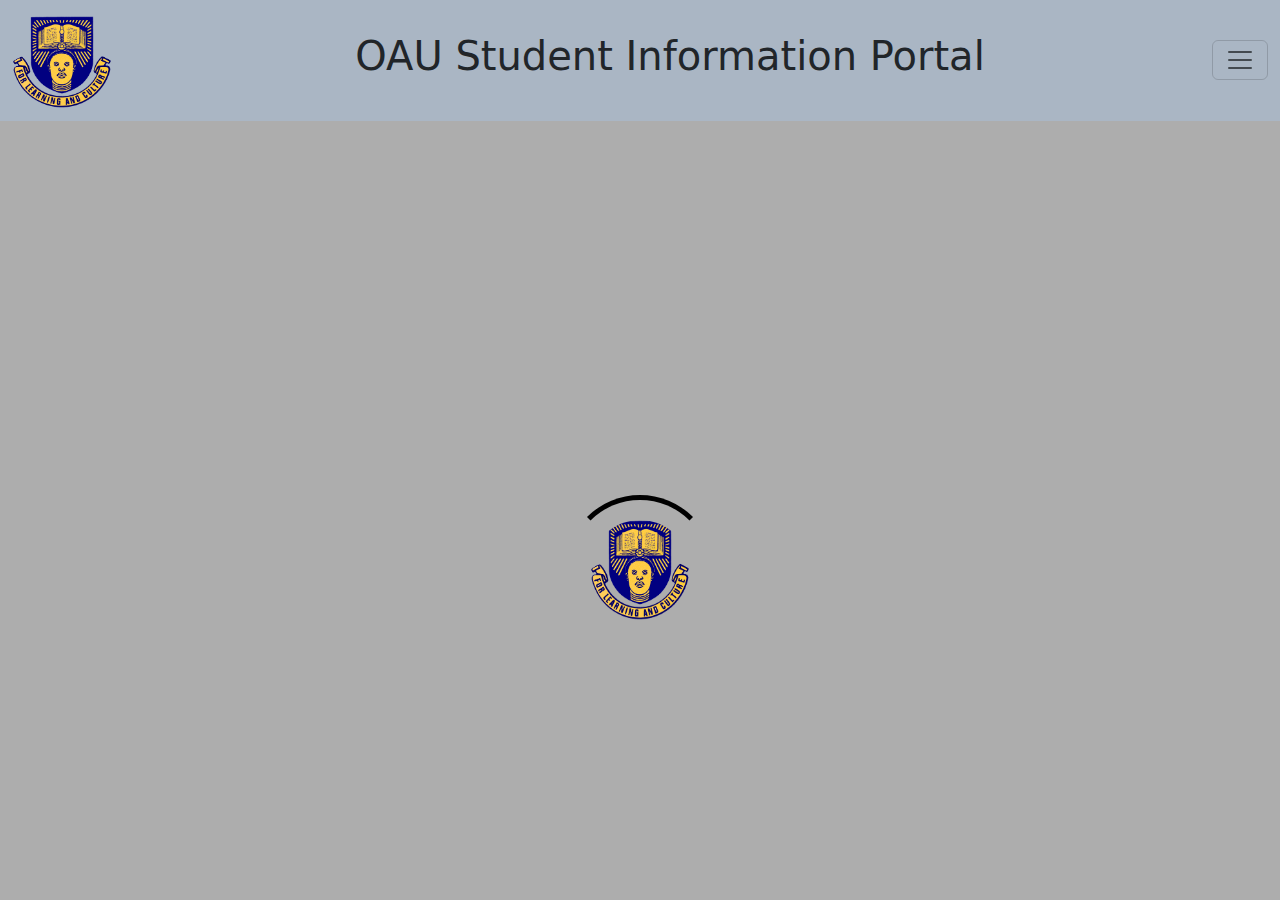
==== index.html @ 9c23dddd "updating index.html" ====
<!DOCTYPE html>
<html lang="en">

<head>
    <meta charset="UTF-8">
    <meta name="viewport" content="width=device-width, initial-scale=1.0">
    <title>Obafemi Awolowo University</title>
    <link rel="stylesheet" href="./stylesheet/bootstrap.min.css">
    <link rel="stylesheet" href="./stylesheet/style.css">
    <link rel="shortcut icon" href="./images/oaulogo.png" type="image/x-icon">
    <link rel="preconnect" href="https://fonts.googleapis.com">
    <link rel="preconnect" href="https://fonts.gstatic.com" crossorigin>
    <link href="https://fonts.googleapis.com/css2?family=Parkinsans:wght@300..800&display=swap" rel="stylesheet">
</head>

<body>
    <nav class="navbar  fixed-top">
        <div class="container-fluid">
            <a class="navbar-brand" href="#">
                <img src="./images/oaulogo.png" alt="Logo" width="100" height="100"
                    class="d-inline-block align-text-top">
            </a>
            <div class="headingTop">
                <h1 class="display-6">OAU Student Information Portal</h1>
            </div>

            <button class="navbar-toggler" type="button" data-bs-toggle="offcanvas" data-bs-target="#offcanvasNavbar"
                aria-controls="offcanvasNavbar" aria-label="Toggle navigation">
                <span class="navbar-toggler-icon"></span>
            </button>
            <div class="offcanvas offcanvas-end" tabindex="-1" id="offcanvasNavbar"
                aria-labelledby="offcanvasNavbarLabel">
                <div class="offcanvas-header">
                    <h5 class="offcanvas-title" id="offcanvasNavbarLabel">Profile Menu</h5>
                    <button type="button" class="btn-close" data-bs-dismiss="offcanvas" aria-label="Close"></button>
                </div>
                <div class="offcanvas-body">
                    <ul class="navbar-nav justify-content-end flex-grow-1 pe-3">
                        <li class="nav-item">
                            <div>
                                <img src="./images/profile-svgrepo-com.svg" alt="person-image">
                                <h5>Lorem, ipsum dolor.</h5>
                            </div>
                        </li>
                        <li class="nav-item">
                            <a class="nav-link active" aria-current="page" href="#">Profile Page</a>
                        </li>
                        <li class="nav-item">
                            <a class="nav-link active" aria-current="page" href="#">Health Center Registration</a>
                        </li>
                        <li class="nav-item">
                            <a class="nav-link active" aria-current="page" href="#">Teaching Assignment</a>
                        </li>

                        <li class="nav-item dropdown">
                            <a class="nav-link dropdown-toggle" href="#" role="button" data-bs-toggle="dropdown"
                                aria-expanded="false">
                                Payment Activities
                            </a>
                            <ul class="dropdown-menu">
                                <li><a class="dropdown-item" href="#">Payment Via Remita</a></li>
                                <li><a class="dropdown-item" href="#">View Payment Status</a></li>
                                <li><a class="dropdown-item" href="#">Download Payment Slip from Cash Office</a></li>
                            </ul>
                        </li>
                        <li class="nav-item">
                            <a class="nav-link active" aria-current="page" href="#">Complete Certificate Form</a>
                        </li>
                        <li class="nav-item dropdown">
                            <a class="nav-link dropdown-toggle" href="#" role="button" data-bs-toggle="dropdown"
                                aria-expanded="false">
                                Online Screening
                            </a>
                            <ul class="dropdown-menu">
                                <li><a class="dropdown-item" href="#">Upload Picture</a></li>
                                <li><a class="dropdown-item" href="#">Upload Signature</a></li>
                                <li><a class="dropdown-item" href="#">Verification Of Particulars</a></li>
                                <li><a class="dropdown-item" href="#">Load Certificate Form</a></li>
                                <li><a class="dropdown-item" href="#">Upload Scanned Certificate</a></li>
                                <li class="dropdown-submenu">
                                    <a class="dropdown-item dropdown-toggle" href="#" role="button">
                                        Download
                                    </a>
                                    <ul class="dropdown-menu">
                                        <li><a class="dropdown-item" href="#">OAU Road Map</a></li>
                                        <li><a class="dropdown-item" href="#">University Examination Regulations</a>
                                        </li>
                                        <li><a class="dropdown-item" href="#">Library Information</a></li>
                                        <li><a class="dropdown-item" href="#">Sport Regulations</a></li>
                                    </ul>
                                </li>
                            </ul>
                        </li>
                        <li class="nav-item">
                            <a class="nav-link active" aria-current="page" href="#">Check Admission Status</a>
                        </li>
                        <li class="nav-item">
                            <a class="nav-link active" aria-current="page" href="#">Activate Late Registration
                                Payment</a>
                        </li>
                        <li class="nav-item">
                            <a class="nav-link active" aria-current="page" href="#">Update Biodata Information</a>
                        </li>
                        <li class="nav-item">
                            <a class="nav-link active" aria-current="page" href="#"> Register Courses </a>
                        </li>
                        <li class="nav-item">
                            <a class="nav-link active" aria-current="page" href="#">Complete Health Centre Form</a>
                        </li>
                        <li class="nav-item">
                            <a class="nav-link active" aria-current="page" href="#"> View Semester Raw Score</a>
                        </li>
                        <li class="nav-item">
                            <a class="nav-link active" aria-current="page" href="#">Check Results</a>
                        </li>
                        <li class="nav-item">
                            <a class="nav-link active" aria-current="page" href="#">Check Messages</a>
                        </li>
                        <li class="nav-item dropdown">
                            <a class="nav-link dropdown-toggle" href="#" role="button" data-bs-toggle="dropdown"
                                aria-expanded="false">
                                Bedspace Request
                            </a>
                            <ul class="dropdown-menu">
                                <li><a class="dropdown-item" href="#">Information On Accomdation</a></li>
                                <li><a class="dropdown-item" href="#">All Fresher BedSpace Request</a></li>
                                <li><a class="dropdown-item" href="#">Final Year BedSpace Request</a></li>
                                <li><a class="dropdown-item" href="#">Part 2 BedSpace Request</a></li>
                                <li><a class="dropdown-item" href="#">Part 3 BedSpace Request</a></li>
                            </ul>
                        </li>
                        <li class="nav-item dropdown">
                            <a class="nav-link dropdown-toggle" href="#" role="button" data-bs-toggle="dropdown"
                                aria-expanded="false">
                                Reports
                            </a>
                            <ul class="dropdown-menu">
                                <li><a class="dropdown-item" href="#">Basic Rules/Regulations in Halls of Residence</a>
                                </li>
                                <li><a class="dropdown-item" href="#">Accomdation Aggrement Form</a></li>
                                <li><a class="dropdown-item" href="#">BedSpace Clerance</a></li>
                                <li><a class="dropdown-item" href="#">Course Registration</a></li>
                                <li><a class="dropdown-item" href="#">Clearance Certificate </a></li>
                            </ul>
                        </li>
                        <li class="nav-item">
                            <a class="nav-link active" aria-current="page" href="#">Print ICT Certificate</a>
                        </li>
                        <li class="nav-item dropdown">
                            <a class="nav-link dropdown-toggle" href="#" role="button" data-bs-toggle="dropdown"
                                aria-expanded="false">
                                Documentations
                            </a>
                            <ul class="dropdown-menu">
                                <li><a class="dropdown-item" href="#">Registration Information and Fees Breakdown</a>
                                </li>
                            </ul>
                        </li>
                        <li class="nav-item">
                            <a class="nav-link active" aria-current="page" href="#">Contact Councellor</a>
                        </li>
                        <li class="nav-item">
                            <a class="nav-link active" aria-current="page" href="#">Change Password</a>
                        </li>
                        <li class="nav-item">
                            <a class="nav-link active" aria-current="page" href="#">Sign Out</a>
                        </li>
                    </ul>
                </div>
            </div>
        </div>
    </nav>
    <div class="main-container">
        <div class="spinner-container" id="spinner">
            <div class="spinner">
                <div class="spinner-border"></div>
                <img src="./images/oaulogo.png" alt="School Logo">
            </div>
        </div>
        <div class="profile-container">
            <div class="heading">
                <h1 class="display-5">Student Details</h1>
            </div>
            <div class="profile-body">
                <div class="profile-picture">
                    <img src="./images/profile-svgrepo-com.svg" alt="profile-svgrepo-com">
                </div>
                <div class="profile">
                    <div>
                        <h4 class="profile-heading">Registration Number:</h4>
                        <h4>20241234567JF</h4>
                    </div>
                    <div>
                        <h4 class="profile-heading">Name:</h4>
                        <h4>Test Website</h4>
                    </div>
                    <div>
                        <h4 class="profile-heading">Current Part:</h4>
                        <h4>1</h4>
                    </div>
                    <div>
                        <h4 class="profile-heading">Degree Programme:</h4>
                        <h4> B.Sc Computer Science with Mathematics</h4>
                    </div>
                    <div>
                        <h4 class="profile-heading">Department:</h4>
                        <h4> Computer Science and Cyber Security</h4>
                    </div>
                    <div>
                        <h4 class="profile-heading">Faculty:</h4>
                        <h4>Computing Science and Engineering</h4>
                    </div>
                </div>
            </div>
        </div>
    </div>


    <script src=" https://cdn.jsdelivr.net/npm/bootstrap@5.3.3/dist/js/bootstrap.bundle.min.js"
        integrity="sha384-YvpcrYf0tY3lHB60NNkmXc5s9fDVZLESaAA55NDzOxhy9GkcIdslK1eN7N6jIeHz"
        crossorigin="anonymous"></script>
    <script src="./script/script.js"></script>
</body>

</html>
---- stylesheet/style.css ----
nav {
    background-color: #aab6c4 !important;
    width: 100%;
    position: fixed;
    top: 0;
    left: 0;
    right: 0;
    margin-bottom: 110px;
}

div.main-container {
    margin-top: 120px;
}

.navbar-brand img {
    max-width: 100%;
    height: auto;
}

.headingTop h1 {
    font-size: 2.5rem;
}



.navbar-nav {
    display: flex;
    justify-content: flex-end;
}

.nav-item img {
    width: 100px;
    height: 100px;
    border-radius: 50%;
    border: 5px solid;
}

.nav-item div {
    width: 100%;
    display: flex;
    justify-content: center;
    flex-direction: column;
    align-items: center;
}

.spinner-container {
    display: flex;
    justify-content: center;
    align-items: center;
    height: 100vh;
    background-color: #adadad;
    position: fixed;
    width: 100%;
}

/* Spinner wrapper */
.spinner {
    position: relative;
    width: 150px;
    /* Spinner size */
    height: 150px;
}

.spinner-border {
    position: absolute;
    top: 0;
    left: 0;
    width: 100%;
    height: 100%;
    border: 5px solid transparent;
    border-top: 5px solid black;
    border-radius: 50%;
    animation: spin 2s linear infinite;
}

/* Image in the middle */
.spinner img {
    position: absolute;
    top: 50%;
    left: 50%;
    transform: translate(-50%, -50%);
    width: 100px;
    height: 100px;
    border-radius: 50%;
    animation: blink 1s infinite;
}

@keyframes spin {
    0% {
        transform: rotate(0deg);
    }

    100% {
        transform: rotate(360deg);
    }
}

/* Blinking animation */
@keyframes blink {

    0%,
    100% {
        opacity: 1;
    }

    50% {
        opacity: 0;
    }
}

.profile-container {
    display: flex;
    flex-direction: column;
    justify-content: center;
    align-items: center;
}

div.heading {
    display: flex;
    flex-direction: column;
    justify-content: center;
    align-items: center;
}

div.profile-body {
    width: 90%;
}

div.profile-body>div.profile-picture>img {
    width: 170px;
    height: 170px;
}

div.profile-picture {
    display: flex;
    flex-direction: row;
    justify-content: end;
    align-items: end;
}

div.profile-body>div.profile-picture>img {
    border: 5px solid;
    border-radius: 10px;
}

div.profile {
    display: flex;
    flex-direction: column;
    margin-top: 10px;
    margin-bottom: 10px;
}

div.profile>div {
    display: flex;
    flex-direction: row;
    margin-top: 5px;
    margin-bottom: 5px;
}

div.profile>div>h4 {
    font-size: larger;
    font-family: "Parkinsans", sans-serif;
    font-optical-sizing: auto;
    font-weight: bolder;
    font-style: normal;

}

div.profile>div>h4.profile-heading {
    font-weight: 400;
}

@media (max-width: 768px) {
    .headingTop h1 {
        font-size: 1rem;
    }

    .navbar-brand img {
        max-width: 50px;
        height: auto;
    }

    div.main-container {
        margin-top: 80px;
    }

    div.profile-body img {
        width: 150px;
        height: 150px;
    }
}

@media (max-width: 426px) {
    .headingTop h1 {
        font-size: 15px;
    }

    div.profile-body img {
        width: 100px;
        height: 100px;
    }
}

@media (max-width: 376px) {
    .headingTop h1 {
        font-size: 12px;
    }

    a.navbar-brand {
        margin: 0 !important;
    }
}

@media (max-width: 321px) {
    .headingTop h1 {
        font-size: 12px;
    }
}
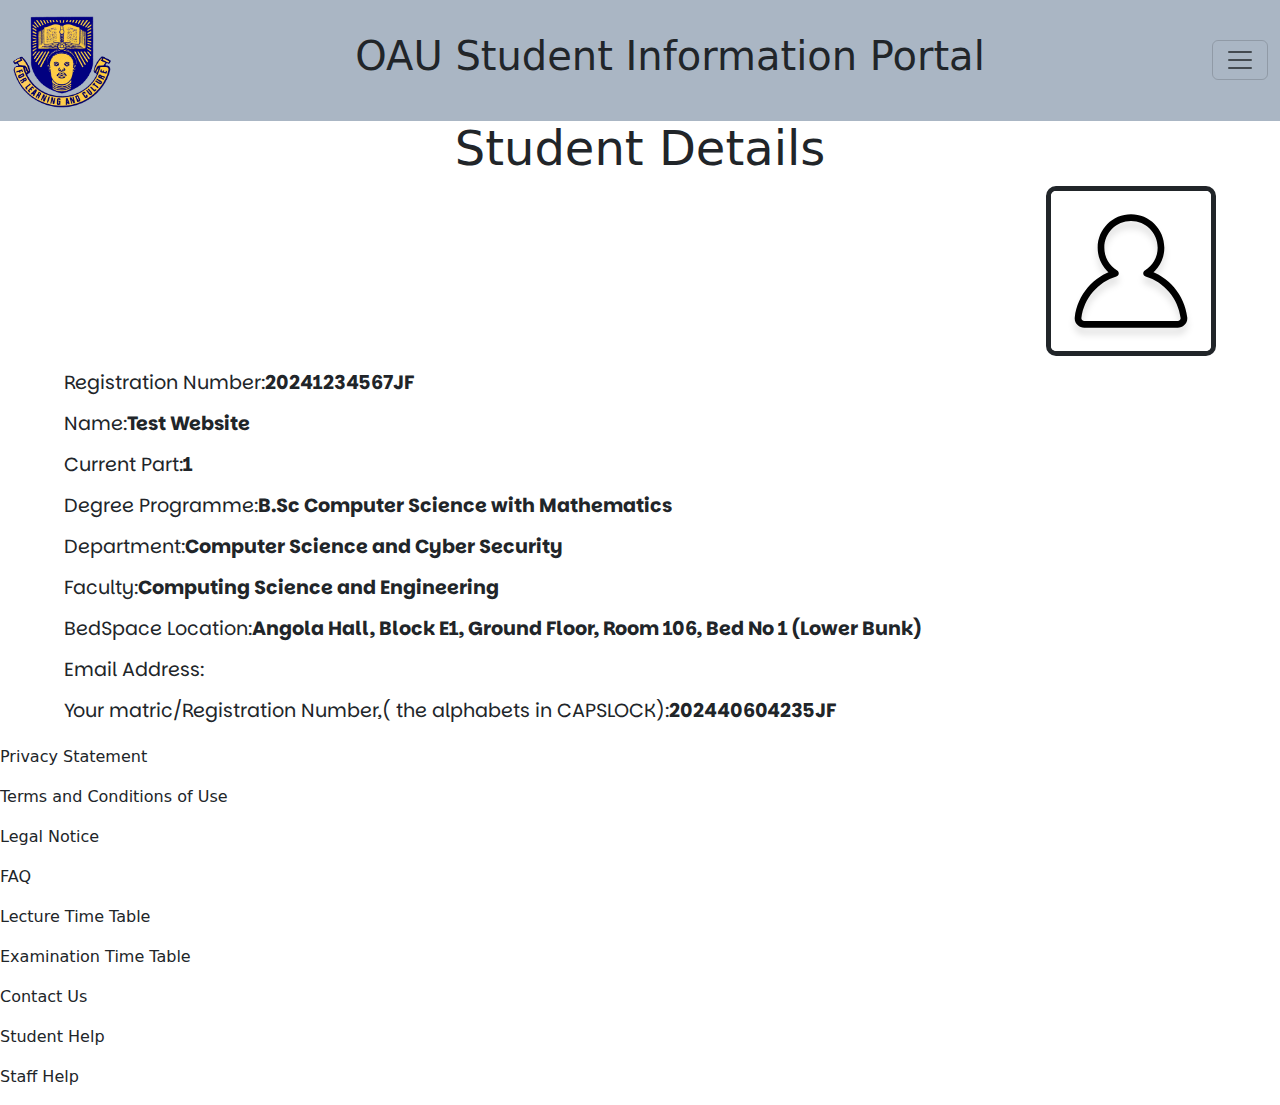
==== commit e092c47c: "updating index.html" ====
--- a/index.html
+++ b/index.html
@@ -171,12 +171,12 @@
         </div>
     </nav>
     <div class="main-container">
-        <div class="spinner-container" id="spinner">
+        <!-- <div class="spinner-container" id="spinner">
             <div class="spinner">
                 <div class="spinner-border"></div>
                 <img src="./images/oaulogo.png" alt="School Logo">
             </div>
-        </div>
+        </div> -->
         <div class="profile-container">
             <div class="heading">
                 <h1 class="display-5">Student Details</h1>
@@ -210,12 +210,42 @@
                         <h4 class="profile-heading">Faculty:</h4>
                         <h4>Computing Science and Engineering</h4>
                     </div>
+                    <div>
+                        <h4 class="profile-heading">BedSpace Location:</h4>
+                        <h4>Angola Hall, Block E1, Ground Floor, Room 106, Bed No 1 (Lower Bunk)</h4>
+                    </div>
+                    <div>
+                        <h4 class="profile-heading">Email Address:</h4>
+                        <h4></h4>
+                    </div>
+                    <div>
+                        <h4 class="profile-heading">Your matric/Registration Number,( the alphabets in
+                            CAPSLOCK):</h4>
+                        <h4>202440604235JF</h4>
+                    </div>
                 </div>
             </div>
         </div>
     </div>
-
-
+    <footer>
+        <div class="footer">
+            <div>
+                <div>
+                    <p>Privacy Statement</p>
+                    <p>Terms and Conditions of Use</p>
+                    <p>Legal Notice</p>
+                    <p>FAQ</p>
+                    <p>Lecture Time Table</p>
+                </div>
+                <div>
+                    <p>Examination Time Table</p>
+                    <p>Contact Us</p>
+                    <p>Student Help</p>
+                    <p>Staff Help</p>
+                </div>
+            </div>
+        </div>
+    </footer>
     <script src=" https://cdn.jsdelivr.net/npm/bootstrap@5.3.3/dist/js/bootstrap.bundle.min.js"
         integrity="sha384-YvpcrYf0tY3lHB60NNkmXc5s9fDVZLESaAA55NDzOxhy9GkcIdslK1eN7N6jIeHz"
         crossorigin="anonymous"></script>
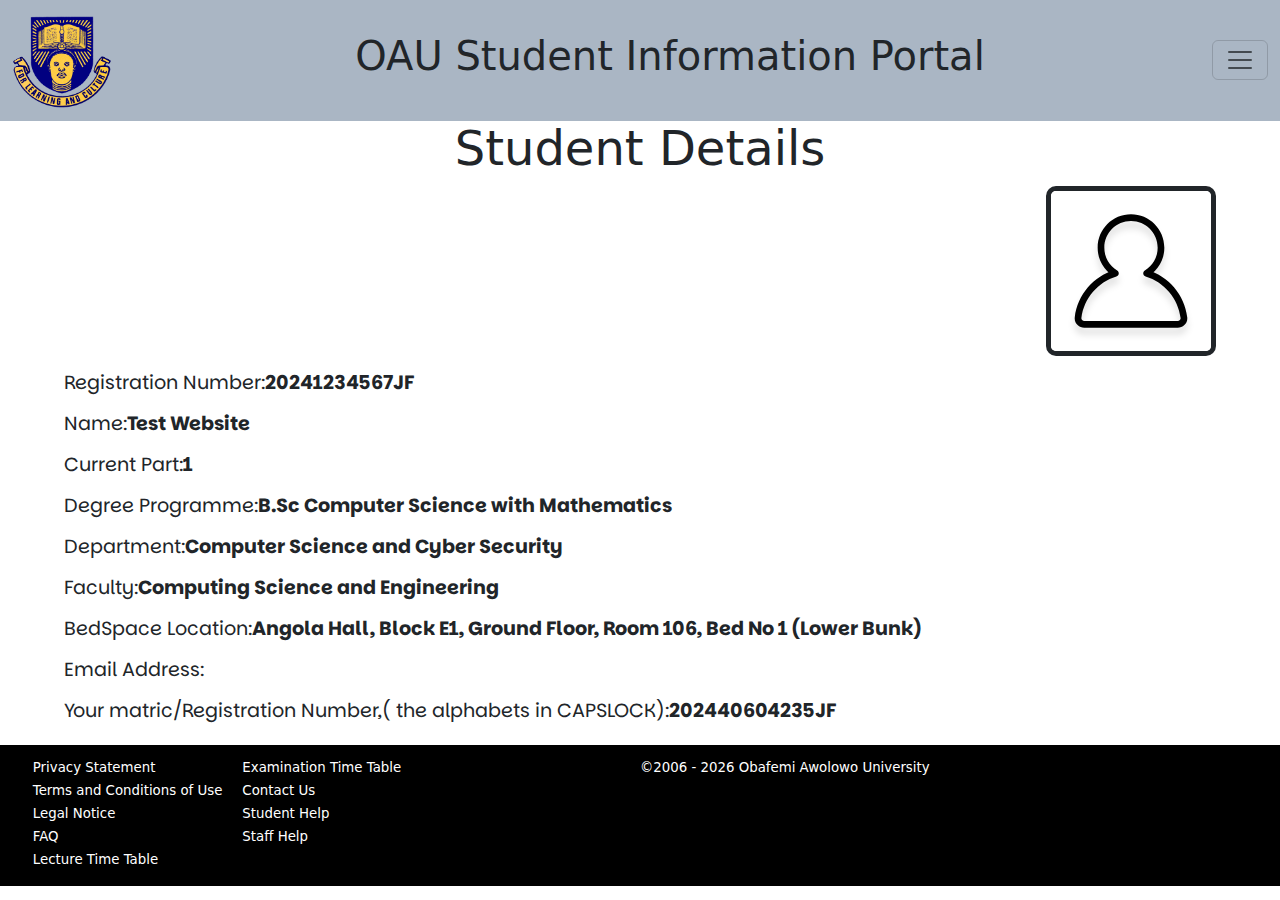
==== commit 58b5491b: "updating index.html" ====
--- a/index.html
+++ b/index.html
@@ -244,12 +244,18 @@
                     <p>Staff Help</p>
                 </div>
             </div>
+            <div class="date">
+                &copy;<span id="date"> </span>
+            </div>
         </div>
     </footer>
     <script src=" https://cdn.jsdelivr.net/npm/bootstrap@5.3.3/dist/js/bootstrap.bundle.min.js"
         integrity="sha384-YvpcrYf0tY3lHB60NNkmXc5s9fDVZLESaAA55NDzOxhy9GkcIdslK1eN7N6jIeHz"
         crossorigin="anonymous"></script>
     <script src="./script/script.js"></script>
+    <script>
+        document.getElementById("date").innerHTML = " 2006 -  " + new Date().getFullYear() + " Obafemi Awolowo University";
+    </script>
 </body>
 
 </html>--- a/stylesheet/style.css
+++ b/stylesheet/style.css
@@ -184,7 +184,7 @@
         margin-top: 80px;
     }
 
-    div.profile-body img {
+    div.profile-body>div.profile-picture>img {
         width: 150px;
         height: 150px;
     }
@@ -195,10 +195,18 @@
         font-size: 15px;
     }
 
-    div.profile-body img {
+    div.profile-body>div.profile-picture>img {
         width: 100px;
         height: 100px;
     }
+
+    div.profile>div>h4 {
+        font-size: smaller;
+        font-family: "Parkinsans", sans-serif;
+        font-optical-sizing: auto;
+        font-weight: bolder;
+        font-style: normal
+    }
 }
 
 @media (max-width: 376px) {
@@ -215,4 +223,30 @@
     .headingTop h1 {
         font-size: 12px;
     }
+}
+
+footer {
+    background-color: black;
+    padding: 1%;
+    width: 100%;
+    color: white;
+    font-size: smaller;
+}
+
+div.footer {
+    display: flex;
+}
+
+div.footer>div {
+    display: flex;
+    width: 100%;
+}
+
+div.footer>div>div {
+    margin-left: 20px;
+}
+
+
+div.footer>div p {
+    margin-bottom: 0.2rem;
 }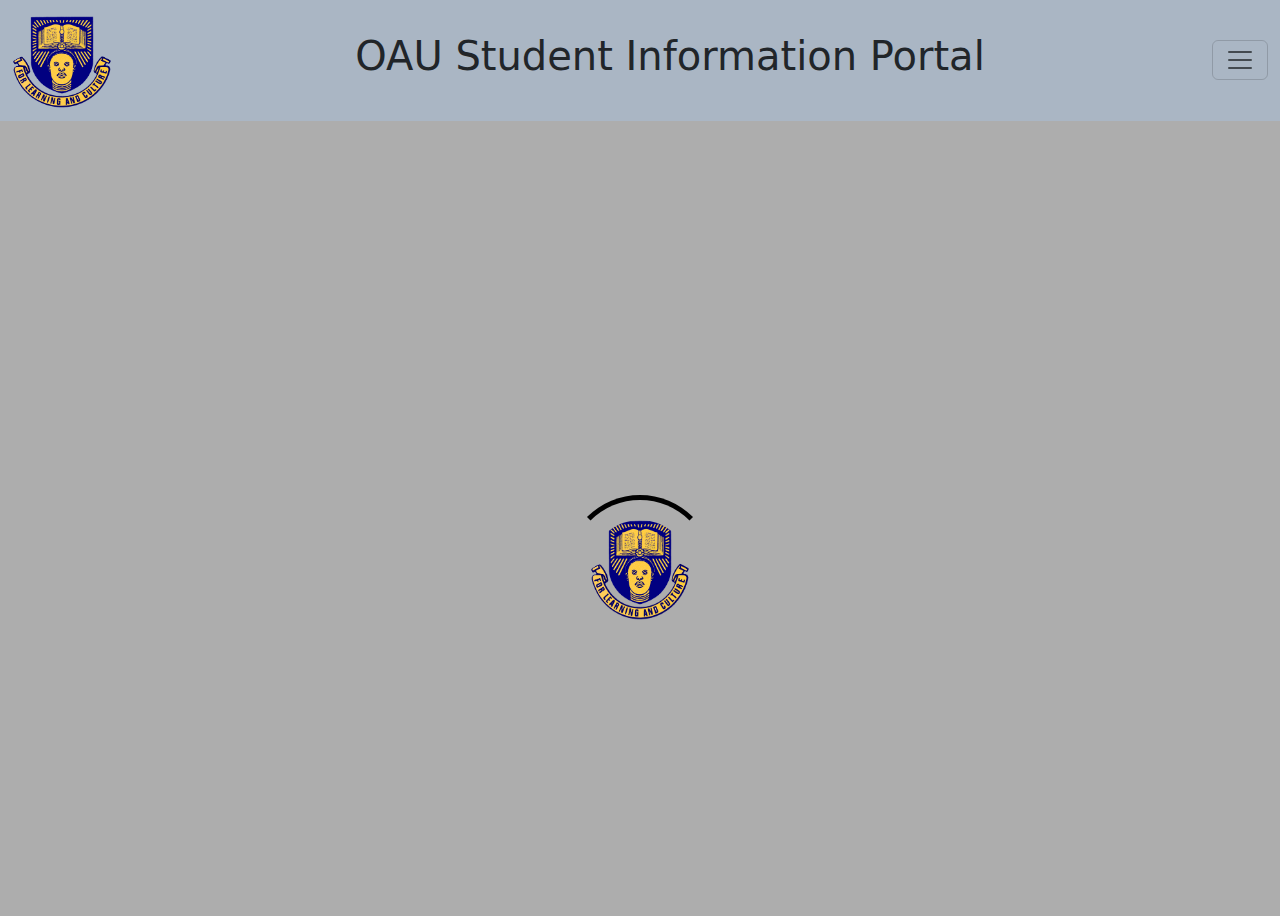
==== commit e1a7b2fe: "updating index.html" ====
--- a/index.html
+++ b/index.html
@@ -171,12 +171,12 @@
         </div>
     </nav>
     <div class="main-container">
-        <!-- <div class="spinner-container" id="spinner">
+        <div class="spinner-container" id="spinner">
             <div class="spinner">
                 <div class="spinner-border"></div>
                 <img src="./images/oaulogo.png" alt="School Logo">
             </div>
-        </div> -->
+        </div>
         <div class="profile-container">
             <div class="heading">
                 <h1 class="display-5">Student Details</h1>
--- a/stylesheet/style.css
+++ b/stylesheet/style.css
@@ -235,6 +235,7 @@
 
 div.footer {
     display: flex;
+    flex-direction: column;
 }
 
 div.footer>div {
@@ -249,4 +250,12 @@
 
 div.footer>div p {
     margin-bottom: 0.2rem;
+}
+
+div.footer>.date {
+    font-size: 20px;
+    font-family: 'Inter', sans-serif;
+    font-optical-sizing: auto;
+    font-weight: bolder;
+    font-style: normal;
 }